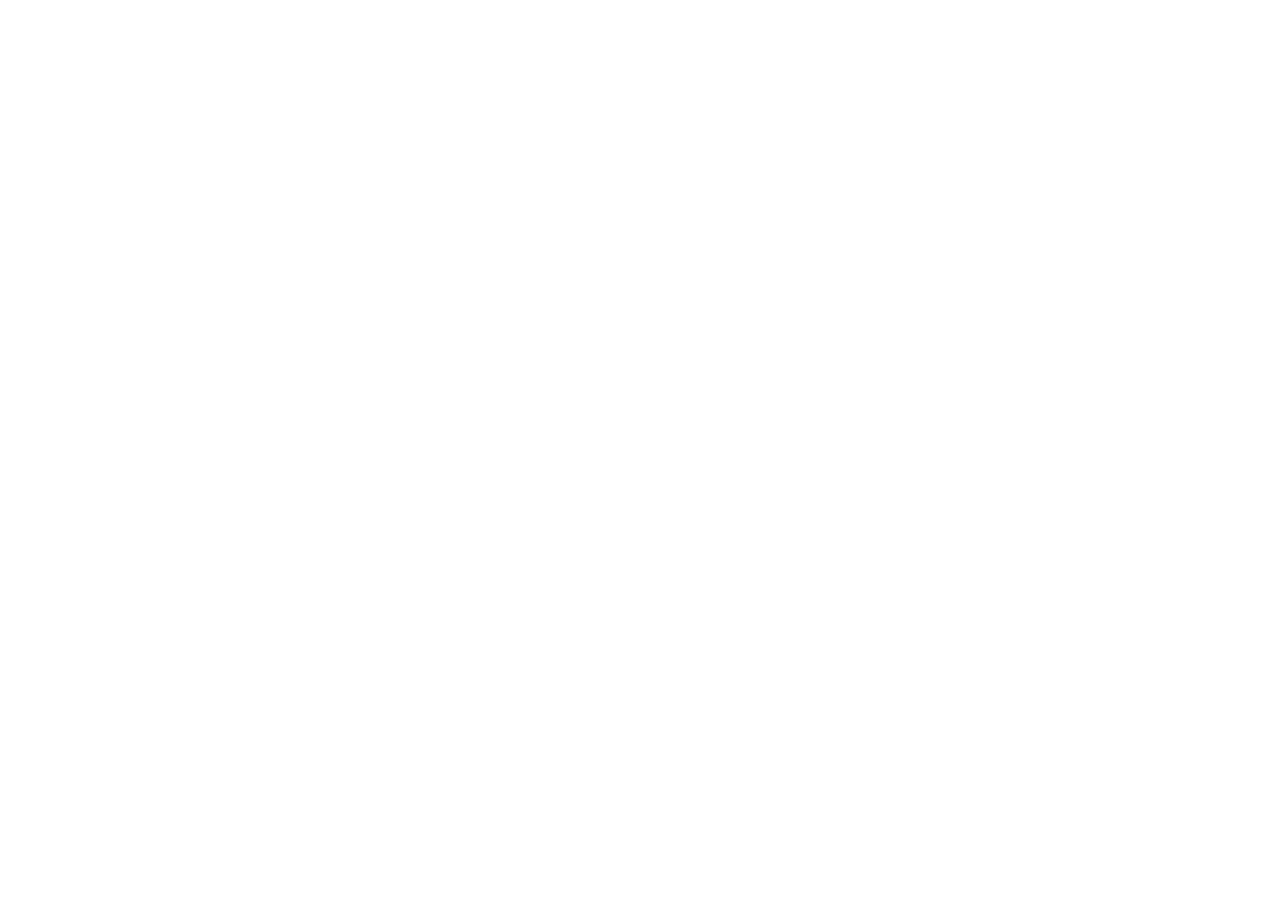
==== index.html @ 22930f21 "first commit" ====
<!DOCTYPE html>
<html lang="en">
<head>
    <meta charset="UTF-8">
    <meta http-equiv="X-UA-Compatible" content="IE=edge">
    <meta name="viewport" content="width=device-width, initial-scale=1.0">
    <title>Document</title>
</head>
<body>
    
</body>
</html>
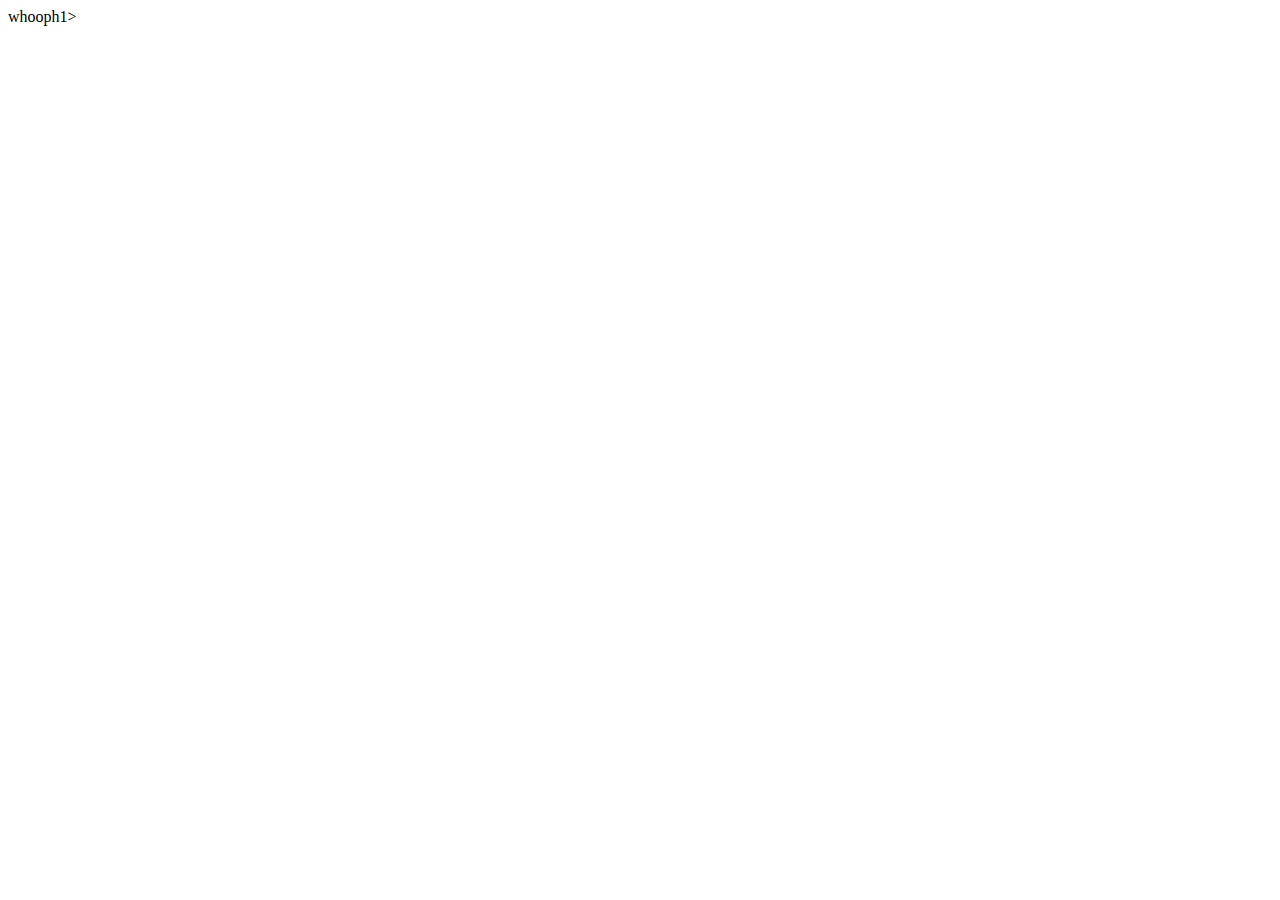
==== commit ac3ddbbb: "Update title" ====
--- a/index.html
+++ b/index.html
@@ -4,9 +4,9 @@
     <meta charset="UTF-8">
     <meta http-equiv="X-UA-Compatible" content="IE=edge">
     <meta name="viewport" content="width=device-width, initial-scale=1.0">
-    <title>Document</title>
+    <title>whoop</title>
 </head>
 <body>
-    
+    <h1</h1>whoop</h1>h1>
 </body>
 </html>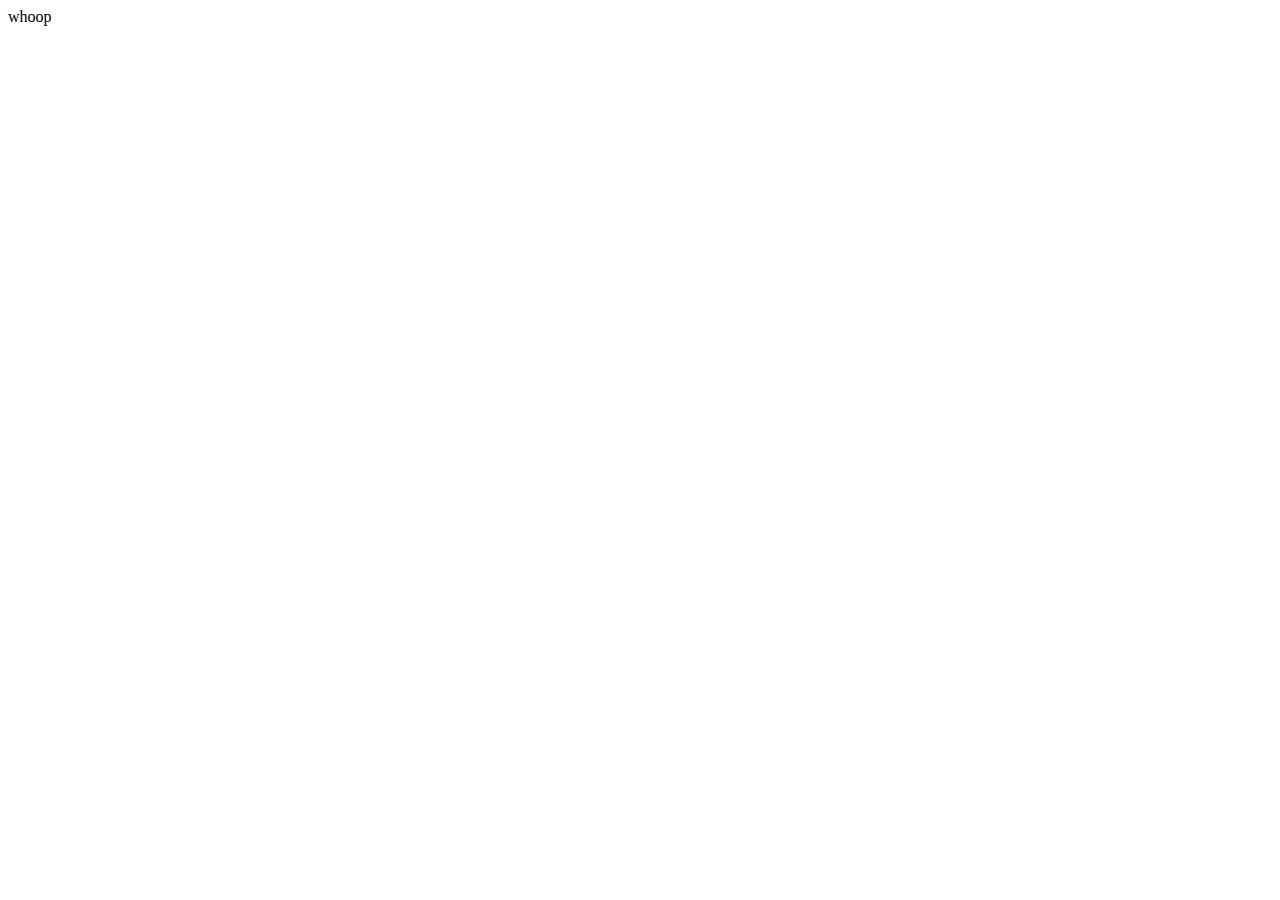
==== commit 68818c33: "title" ====
--- a/index.html
+++ b/index.html
@@ -7,6 +7,6 @@
     <title>whoop</title>
 </head>
 <body>
-    <h1</h1>whoop</h1>h1>
+    </h1>whoop</h1>
 </body>
 </html>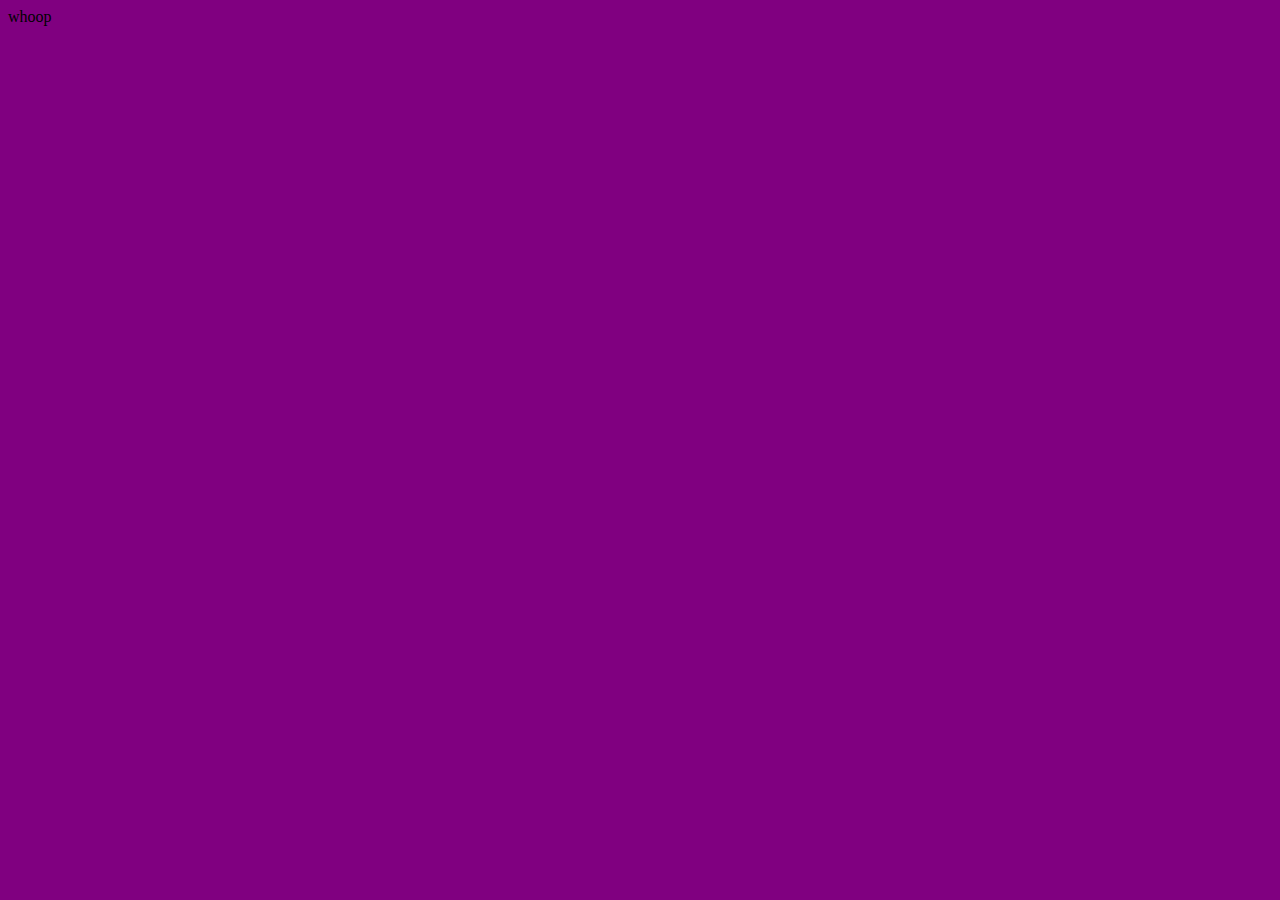
==== commit 1c0633e4: "added styles" ====
--- a/index.html
+++ b/index.html
@@ -5,6 +5,7 @@
     <meta http-equiv="X-UA-Compatible" content="IE=edge">
     <meta name="viewport" content="width=device-width, initial-scale=1.0">
     <title>whoop</title>
+    <link rel="stylesheet" href="style.css">
 </head>
 <body>
     </h1>whoop</h1>
--- a/style.css
+++ b/style.css
@@ -0,0 +1,3 @@
+body {
+    background-color: purple;
+}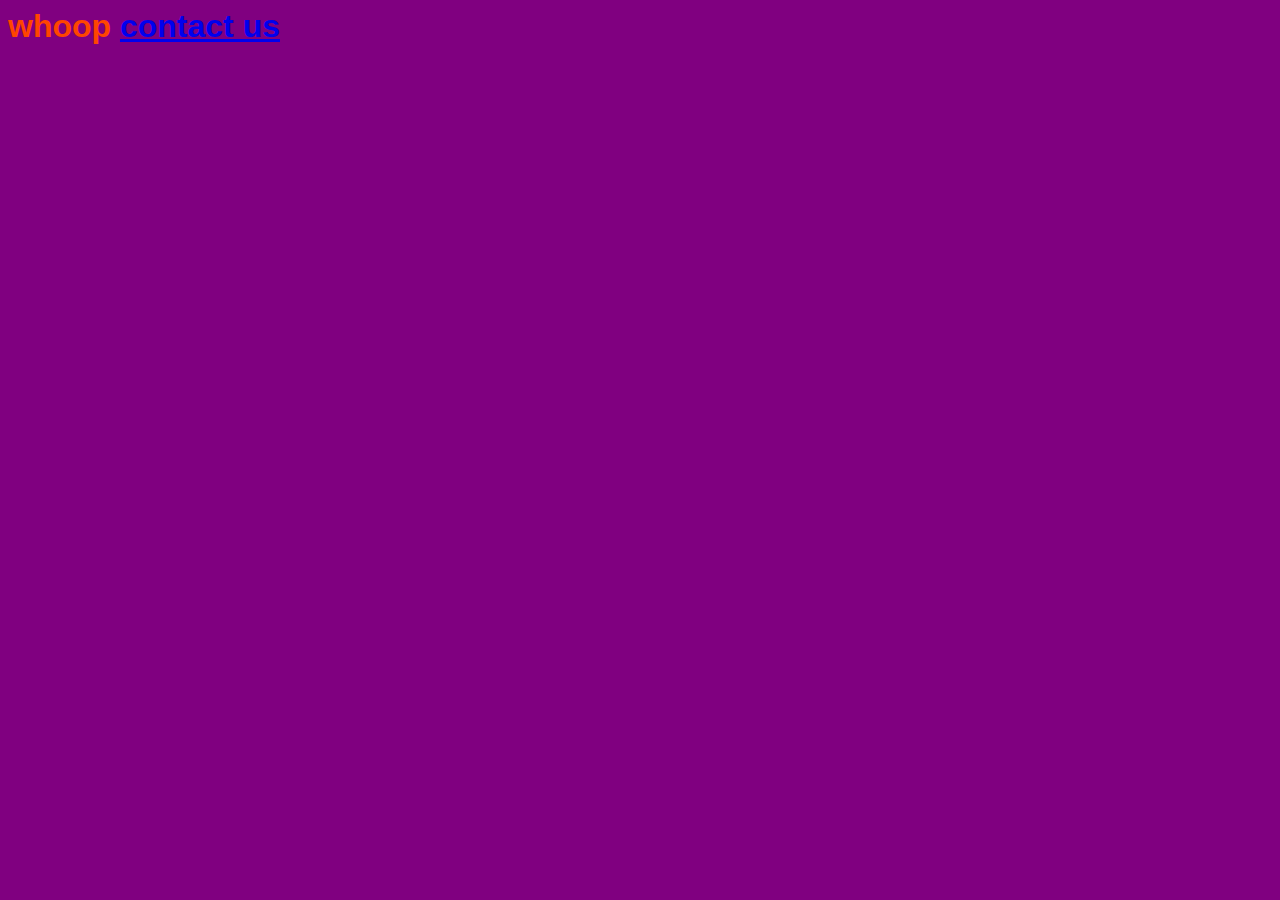
==== commit 819f0633: "changes on contact page" ====
--- a/index.html
+++ b/index.html
@@ -9,5 +9,6 @@
 </head>
 <body>
     </h1>whoop</h1>
+    <a href="contact.html">contact us</a>
 </body>
 </html>--- a/style.css
+++ b/style.css
@@ -1,3 +1,7 @@
 body {
-    background-color: purple;
-}+    background-color: purple; color: orangered;
+    font-family: 'Franklin Gothic Medium', 'Arial Narrow', Arial, sans-serif;
+    font-size: xx-large;
+    font-weight: bold;
+    font-display: center;
+    }
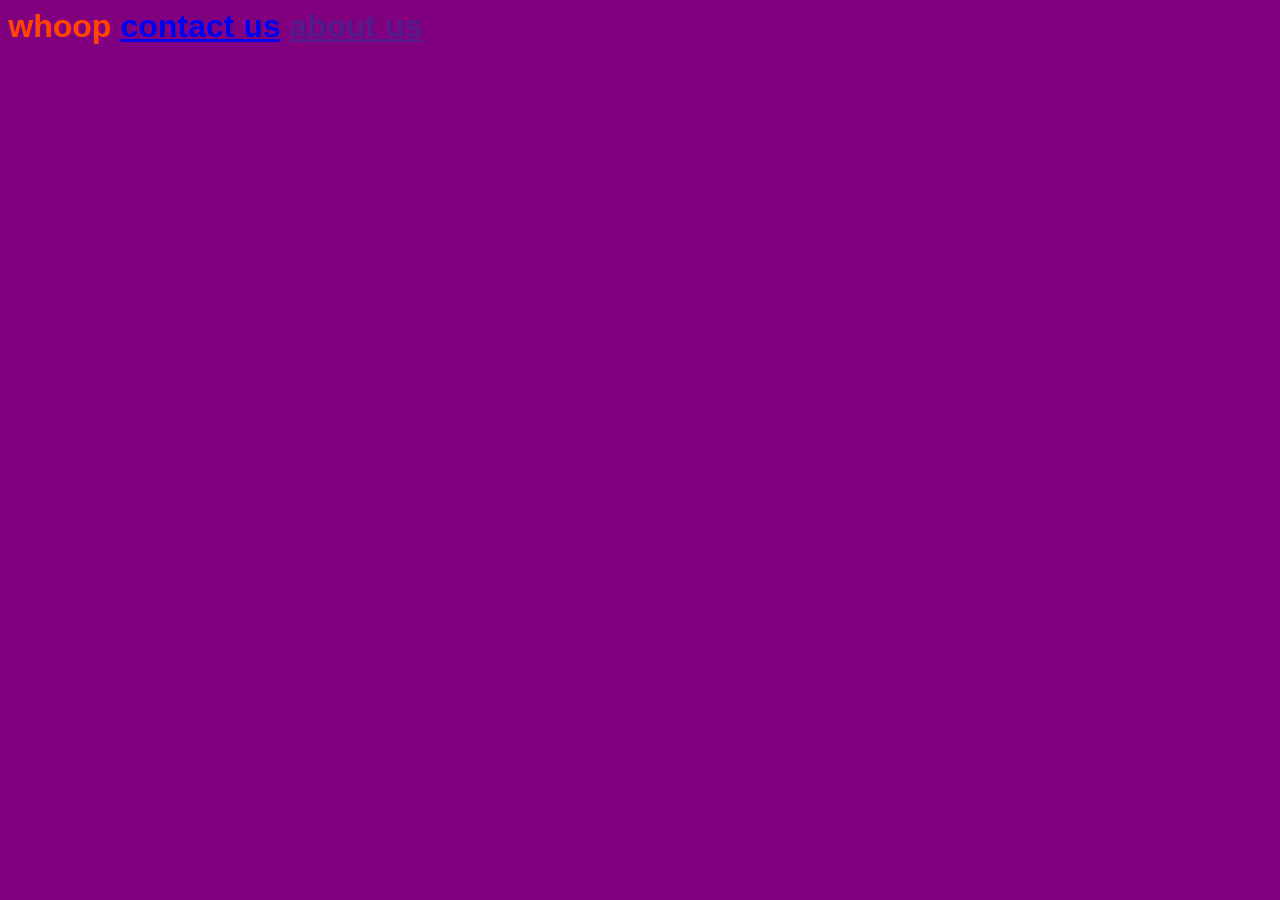
==== commit dedb962b: "new changes, both pages" ====
--- a/index.html
+++ b/index.html
@@ -10,5 +10,6 @@
 <body>
     </h1>whoop</h1>
     <a href="contact.html">contact us</a>
+    <a href=""about2.html"">about us</a>
 </body>
 </html>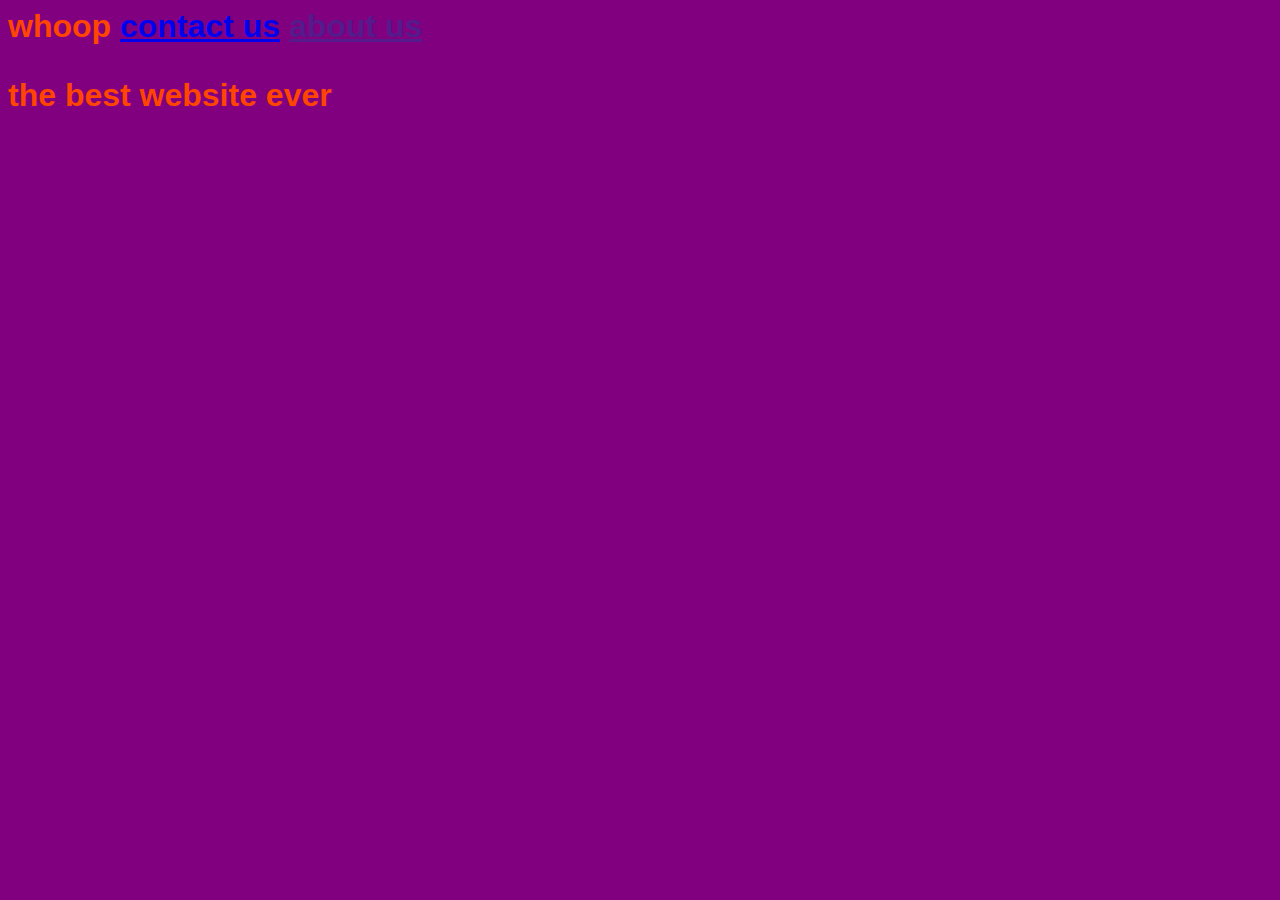
==== commit 0c3a5488: "added new message to the index" ====
--- a/index.html
+++ b/index.html
@@ -11,5 +11,6 @@
     </h1>whoop</h1>
     <a href="contact.html">contact us</a>
     <a href=""about2.html"">about us</a>
+    <p>the best website ever <p>
 </body>
 </html>--- a/style.css
+++ b/style.css
@@ -1,7 +1,6 @@
 body {
-    background-color: purple; color: orangered;
+    background-color: purple; color: orangered; text-decoration: wavy;
     font-family: 'Franklin Gothic Medium', 'Arial Narrow', Arial, sans-serif;
     font-size: xx-large;
     font-weight: bold;
-    font-display: center;
     }
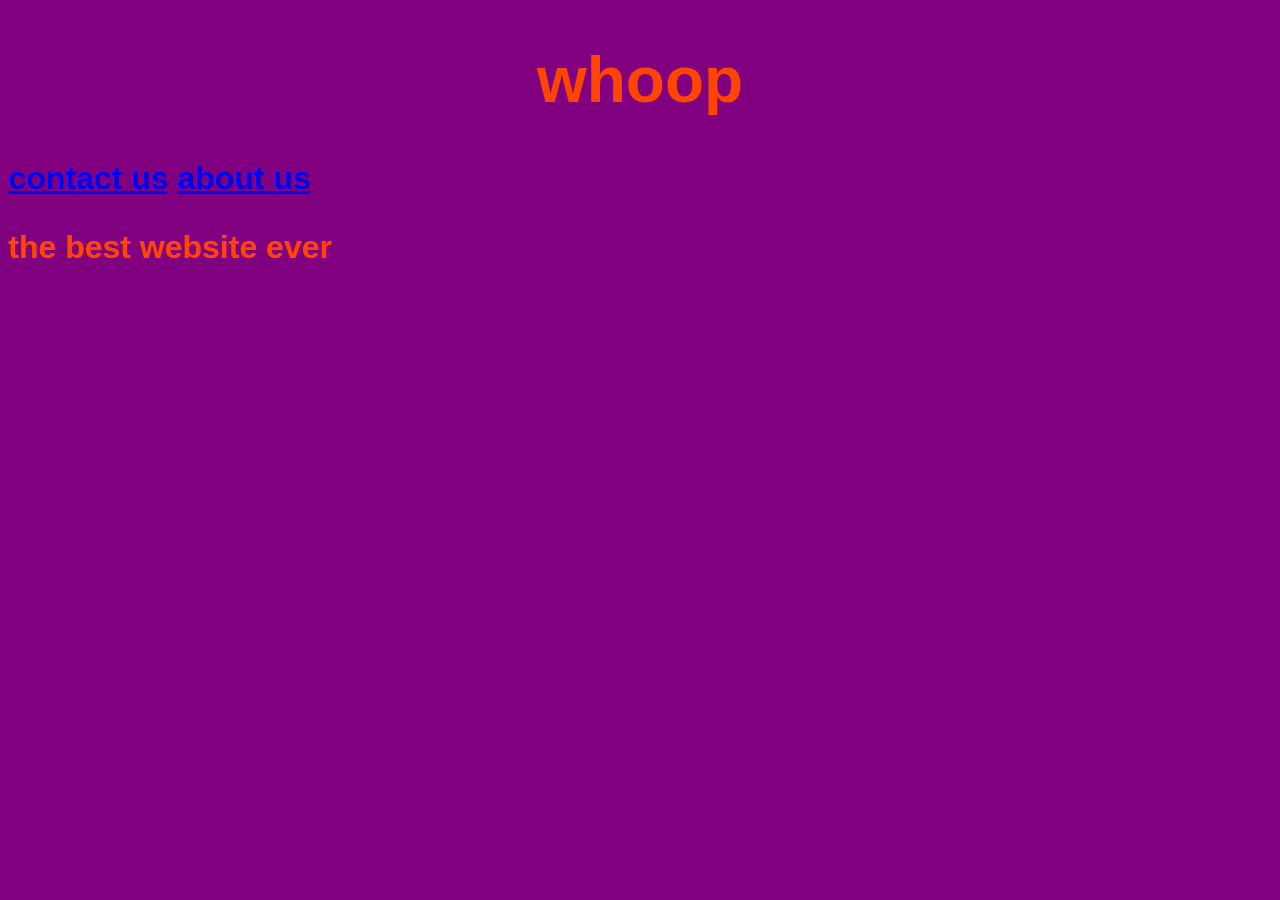
==== commit 561a7d87: "more random changes on the website" ====
--- a/index.html
+++ b/index.html
@@ -8,9 +8,10 @@
     <link rel="stylesheet" href="style.css">
 </head>
 <body>
-    </h1>whoop</h1>
+    <h1>whoop</h1>
     <a href="contact.html">contact us</a>
-    <a href=""about2.html"">about us</a>
+    <link rel="stylesheet" href="style.css" />
+    <a href="about2.html">about us</a>
     <p>the best website ever <p>
 </body>
 </html>--- a/style.css
+++ b/style.css
@@ -2,5 +2,11 @@
     background-color: purple; color: orangered; text-decoration: wavy;
     font-family: 'Franklin Gothic Medium', 'Arial Narrow', Arial, sans-serif;
     font-size: xx-large;
-    font-weight: bold;
+    font-weight: bold; 
     }
+    h1{
+        text-align: center;
+    }
+    p1{
+        text-align: center;
+    }
--- a/style.css
+++ b/style.css
@@ -2,5 +2,11 @@
     background-color: purple; color: orangered; text-decoration: wavy;
     font-family: 'Franklin Gothic Medium', 'Arial Narrow', Arial, sans-serif;
     font-size: xx-large;
-    font-weight: bold;
+    font-weight: bold; 
     }
+    h1{
+        text-align: center;
+    }
+    p1{
+        text-align: center;
+    }
